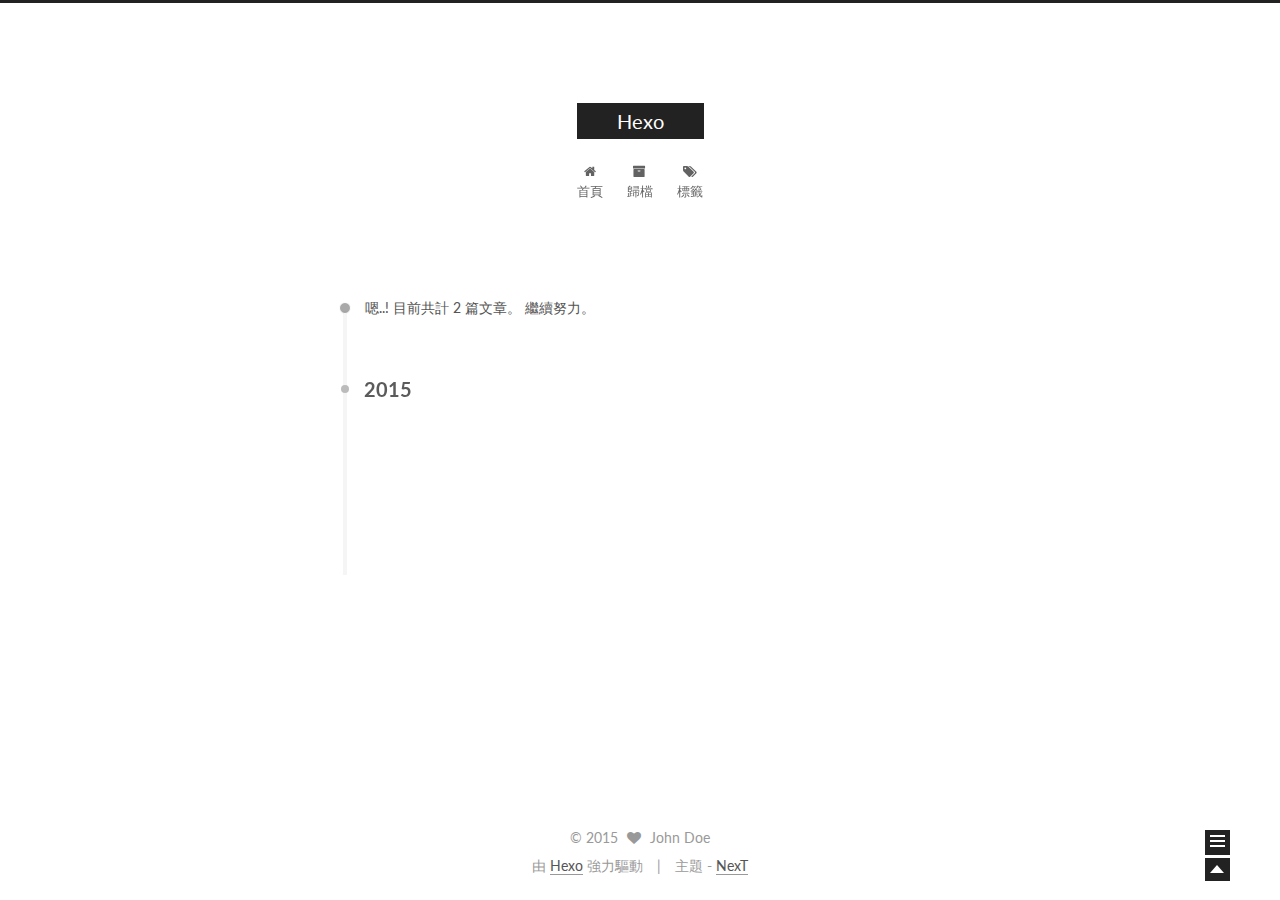
==== archives/index.html @ 8e76a8f8 "Site updated: 2015-12-22 21:42:09" ====
<!doctype html>
<html class="theme-next   use-motion ">
<head>
  <meta charset="UTF-8"/>
<meta http-equiv="X-UA-Compatible" content="IE=edge,chrome=1" />
<meta name="viewport" content="width=device-width, initial-scale=1, maximum-scale=1"/>



<meta http-equiv="Cache-Control" content="no-transform" />
<meta http-equiv="Cache-Control" content="no-siteapp" />












  <link href="/vendors/fancybox/source/jquery.fancybox.css?v=2.1.5" rel="stylesheet" type="text/css"/>




  <link href="//fonts.googleapis.com/css?family=Lato:300,400,700,400italic&subset=latin,latin-ext" rel="stylesheet" type="text/css">



<link href="/vendors/font-awesome/css/font-awesome.min.css?v=4.4.0" rel="stylesheet" type="text/css" />

<link href="/css/main.css?v=0.4.5.2" rel="stylesheet" type="text/css" />


  <meta name="keywords" content="Hexo, NexT" />








  <link rel="shortcut icon" type="image/x-icon" href="/favicon.ico?v=0.4.5.2" />






<meta name="description">
<meta property="og:type" content="website">
<meta property="og:title" content="Hexo">
<meta property="og:url" content="http://yoursite.com/archives/index.html">
<meta property="og:site_name" content="Hexo">
<meta property="og:description">
<meta name="twitter:card" content="summary">
<meta name="twitter:title" content="Hexo">
<meta name="twitter:description">



<script type="text/javascript" id="hexo.configuration">
  var CONFIG = {
    scheme: '',
    sidebar: 'post',
    motion: true
  };
</script>

  <title> 歸檔 | Hexo </title>
</head>

<body itemscope itemtype="http://schema.org/WebPage" lang="">

  <!--[if lte IE 8]>
  <div style=' clear: both; height: 59px; padding:0 0 0 15px; position: relative;margin:0 auto;'>
    <a href="http://windows.microsoft.com/en-US/internet-explorer/products/ie/home?ocid=ie6_countdown_bannercode">
      <img src="http://7u2nvr.com1.z0.glb.clouddn.com/picouterie.jpg" border="0" height="42" width="820"
           alt="You are using an outdated browser. For a faster, safer browsing experience, upgrade for free today or use other browser ,like chrome firefox safari."
           style='margin-left:auto;margin-right:auto;display: block;'/>
    </a>
  </div>
<![endif]-->
  






  <div class="container one-column  page-archive ">
    <div class="headband"></div>

    <header id="header" class="header" itemscope itemtype="http://schema.org/WPHeader">
      <div class="header-inner"><div class="site-meta ">
  

  <div class="custom-logo-site-title">
    <a href="/"  class="brand" rel="start">
      <span class="logo-line-before"><i></i></span>
      <span class="site-title">Hexo</span>
      <span class="logo-line-after"><i></i></span>
    </a>
  </div>
  <p class="site-subtitle"></p>
</div>

<div class="site-nav-toggle">
  <button>
    <span class="btn-bar"></span>
    <span class="btn-bar"></span>
    <span class="btn-bar"></span>
  </button>
</div>

<nav class="site-nav">
  

  
    <ul id="menu" class="menu ">
      
        
        <li class="menu-item menu-item-home">
          <a href="/" rel="section">
            
              <i class="menu-item-icon fa fa-home fa-fw"></i> <br />
            
            首頁
          </a>
        </li>
      
        
        <li class="menu-item menu-item-archives">
          <a href="/archives" rel="section">
            
              <i class="menu-item-icon fa fa-archive fa-fw"></i> <br />
            
            歸檔
          </a>
        </li>
      
        
        <li class="menu-item menu-item-tags">
          <a href="/tags" rel="section">
            
              <i class="menu-item-icon fa fa-tags fa-fw"></i> <br />
            
            標籤
          </a>
        </li>
      

      
      
    </ul>
  

  
</nav>

 </div>
    </header>

    <main id="main" class="main">
      <div class="main-inner">
        <div id="content" class="content">
          

  <section id="posts" class="posts-collapse">
    <span class="archive-move-on"></span>

    <span class="archive-page-counter">
      
      
      
        
      
      嗯..! 目前共計 2 篇文章。 繼續努力。
    </span>

    

      
      
      

      
        
        <div class="collection-title">
          <h2 class="archive-year motion-element" id="archive-year-2015">2015</h2>
        </div>
      
      

      

  <article class="post post-type-normal" itemscope itemtype="http://schema.org/Article">
    <header class="post-header">

      <h1 class="post-title">
        
            <a class="post-title-link" href="/2015/12/21/my-first-page/" itemprop="url">
              
                <span itemprop="name">my first page</span>
              
            </a>
        
      </h1>

      <div class="post-meta">
        <time class="post-time" itemprop="dateCreated"
              datetime="2015-12-21T21:44:32+08:00"
              content="2015-12-21" >
          12-21
        </time>
      </div>

    </header>
  </article>



    

      
      
      

      
      

      

  <article class="post post-type-normal" itemscope itemtype="http://schema.org/Article">
    <header class="post-header">

      <h1 class="post-title">
        
            <a class="post-title-link" href="/2015/12/20/hello-world/" itemprop="url">
              
                <span itemprop="name">Hello World</span>
              
            </a>
        
      </h1>

      <div class="post-meta">
        <time class="post-time" itemprop="dateCreated"
              datetime="2015-12-20T21:08:17+08:00"
              content="2015-12-20" >
          12-20
        </time>
      </div>

    </header>
  </article>



    

  </section>

  



        </div>

        


        

      </div>

      
        
  
  <div class="sidebar-toggle">
    <div class="sidebar-toggle-line-wrap">
      <span class="sidebar-toggle-line sidebar-toggle-line-first"></span>
      <span class="sidebar-toggle-line sidebar-toggle-line-middle"></span>
      <span class="sidebar-toggle-line sidebar-toggle-line-last"></span>
    </div>
  </div>

  <aside id="sidebar" class="sidebar">
    <div class="sidebar-inner">

      

      

      <section class="site-overview sidebar-panel  sidebar-panel-active ">
        <div class="site-author motion-element" itemprop="author" itemscope itemtype="http://schema.org/Person">
          <img class="site-author-image" src="/images/default_avatar.jpg" alt="John Doe" itemprop="image"/>
          <p class="site-author-name" itemprop="name">John Doe</p>
        </div>
        <p class="site-description motion-element" itemprop="description"></p>
        <nav class="site-state motion-element">
          <div class="site-state-item site-state-posts">
            <a href="/archives">
              <span class="site-state-item-count">2</span>
              <span class="site-state-item-name">文章</span>
            </a>
          </div>

          <div class="site-state-item site-state-categories">
            
              <span class="site-state-item-count">0</span>
              <span class="site-state-item-name">分類</span>
              
          </div>

          <div class="site-state-item site-state-tags">
            <a href="/tags">
              <span class="site-state-item-count">0</span>
              <span class="site-state-item-name">標籤</span>
              </a>
          </div>

        </nav>

        

        <div class="links-of-author motion-element">
          
        </div>

        
        

        <div class="links-of-author motion-element">
          
        </div>

      </section>

      

    </div>
  </aside>


      
    </main>

    <footer id="footer" class="footer">
      <div class="footer-inner">
        <div class="copyright" >
  
  &copy; 
  <span itemprop="copyrightYear">2015</span>
  <span class="with-love">
    <i class="icon-next-heart fa fa-heart"></i>
  </span>
  <span class="author" itemprop="copyrightHolder">John Doe</span>
</div>

<div class="powered-by">
  由 <a class="theme-link" href="http://hexo.io">Hexo</a> 強力驅動
</div>

<div class="theme-info">
  主題 -
  <a class="theme-link" href="https://github.com/iissnan/hexo-theme-next">
    NexT
  </a>
</div>



      </div>
    </footer>

    <div class="back-to-top"></div>
  </div>

  <script type="text/javascript" src="/vendors/jquery/index.js?v=2.1.3"></script>

  
  
  
    <script type="text/javascript">
      postMotionOptions = {stagger: 100, drag: true};
    </script>
  


  
    
    

  


  

  
  <script type="text/javascript" src="/vendors/fancybox/source/jquery.fancybox.pack.js"></script>
  <script type="text/javascript" src="/js/fancy-box.js?v=0.4.5.2"></script>


  <script type="text/javascript" src="/js/helpers.js?v=0.4.5.2"></script>
  <script type="text/javascript" src="/vendors/velocity/velocity.min.js"></script>
<script type="text/javascript" src="/vendors/velocity/velocity.ui.min.js"></script>

<script type="text/javascript" src="/js/motion.js?v=0.4.5.2" id="motion.global"></script>


  <script type="text/javascript" src="/vendors/fastclick/lib/fastclick.min.js?v=1.0.6"></script>
  <script type="text/javascript" src="/vendors/jquery_lazyload/jquery.lazyload.js?v=1.9.7"></script>

  
  
    <script type="text/javascript" id="motion.page.archive">
      $('.archive-year').velocity('transition.slideLeftIn');
    </script>
  


  <script type="text/javascript" src="/js/bootstrap.js"></script>

  
  

  
  

</body>
</html>
---- css/main.css ----
/* normalize.css v3.0.2 | MIT License | git.io/normalize */
html {
  font-family: sans-serif; /* 1 */
  -ms-text-size-adjust: 100%; /* 2 */
  -webkit-text-size-adjust: 100%; /* 2 */
}
body {
  margin: 0;
}
article,
aside,
details,
figcaption,
figure,
footer,
header,
hgroup,
main,
menu,
nav,
section,
summary {
  display: block;
}
audio,
canvas,
progress,
video {
  display: inline-block; /* 1 */
  vertical-align: baseline; /* 2 */
}
audio:not([controls]) {
  display: none;
  height: 0;
}
[hidden],
template {
  display: none;
}
a {
  background-color: transparent;
}
a:active,
a:hover {
  outline: 0;
}
abbr[title] {
  border-bottom: 1px dotted;
}
b,
strong {
  font-weight: bold;
}
dfn {
  font-style: italic;
}
h1 {
  font-size: 2em;
  margin: 0.67em 0;
}
mark {
  background: #ff0;
  color: #000;
}
small {
  font-size: 80%;
}
sub,
sup {
  font-size: 75%;
  line-height: 0;
  position: relative;
  vertical-align: baseline;
}
sup {
  top: -0.5em;
}
sub {
  bottom: -0.25em;
}
img {
  border: 0;
}
svg:not(:root) {
  overflow: hidden;
}
figure {
  margin: 1em 40px;
}
hr {
  -moz-box-sizing: content-box;
  box-sizing: content-box;
  height: 0;
}
pre {
  overflow: auto;
}
code,
kbd,
pre,
samp {
  font-family: monospace, monospace;
  font-size: 1em;
}
button,
input,
optgroup,
select,
textarea {
  color: inherit; /* 1 */
  font: inherit; /* 2 */
  margin: 0; /* 3 */
}
button {
  overflow: visible;
}
button,
select {
  text-transform: none;
}
button,
html input[type="button"],
input[type="reset"],
input[type="submit"] {
  -webkit-appearance: button; /* 2 */
  cursor: pointer; /* 3 */
}
button[disabled],
html input[disabled] {
  cursor: default;
}
button::-moz-focus-inner,
input::-moz-focus-inner {
  border: 0;
  padding: 0;
}
input {
  line-height: normal;
}
input[type="checkbox"],
input[type="radio"] {
  box-sizing: border-box; /* 1 */
  padding: 0; /* 2 */
}
input[type="number"]::-webkit-inner-spin-button,
input[type="number"]::-webkit-outer-spin-button {
  height: auto;
}
input[type="search"] {
  -webkit-appearance: textfield; /* 1 */
  -moz-box-sizing: content-box;
  -webkit-box-sizing: content-box; /* 2 */
  box-sizing: content-box;
}
input[type="search"]::-webkit-search-cancel-button,
input[type="search"]::-webkit-search-decoration {
  -webkit-appearance: none;
}
fieldset {
  border: 1px solid #c0c0c0;
  margin: 0 2px;
  padding: 0.35em 0.625em 0.75em;
}
legend {
  border: 0; /* 1 */
  padding: 0; /* 2 */
}
textarea {
  overflow: auto;
}
optgroup {
  font-weight: bold;
}
table {
  border-collapse: collapse;
  border-spacing: 0;
}
td,
th {
  padding: 0;
}
::selection {
  background: #262a30;
  color: #fff;
}
body {
  position: relative;
  font-family: Lato, "PingFang SC", "Microsoft YaHei", sans-serif;
  font-size: 14px;
  line-height: 2;
  color: #555;
  background: #fff;
}
@media (max-width: 767px) {
  body {
    padding-right: 0 !important;
  }
}
@media (min-width: 768px) and (max-width: 991px) {
  body {
    padding-right: 0 !important;
  }
}
@media (min-width: 1600px) {
  body {
    font-size: 16px;
  }
}
h1,
h2,
h3,
h4,
h5,
h6 {
  margin: 0;
  padding: 0;
  font-weight: bold;
  line-height: 1;
  font-family: Lato, "PingFang SC", "Microsoft YaHei", sans-serif;
}
h1 {
  font-size: 22px;
}
@media (max-width: 767px) {
  h1 {
    font-size: 18px;
  }
}
h2 {
  font-size: 20px;
}
@media (max-width: 767px) {
  h2 {
    font-size: 16px;
  }
}
h3 {
  font-size: 18px;
}
@media (max-width: 767px) {
  h3 {
    font-size: 14px;
  }
}
h4 {
  font-size: 16px;
}
@media (max-width: 767px) {
  h4 {
    font-size: 12px;
  }
}
h5 {
  font-size: 14px;
}
@media (max-width: 767px) {
  h5 {
    font-size: 10px;
  }
}
h6 {
  font-size: 12px;
}
@media (max-width: 767px) {
  h6 {
    font-size: 8px;
  }
}
p {
  margin: 0 0 25px 0;
}
a {
  color: #555;
  text-decoration: none;
  border-bottom: 1px solid #999;
}
a:hover {
  color: #222;
  border-bottom-color: #222;
}
ul {
  list-style: none;
}
blockquote {
  margin: 0;
  padding: 0;
}
img {
  display: block;
  margin: auto 0;
  max-width: 100%;
  height: auto;
}
h2,
h3,
h4,
h5,
h6 {
  margin: 20px 0 15px;
}
ul {
  list-style: square;
}
a {
  word-wrap: break-word;
}
hr {
  margin: 40px 0;
  height: 3px;
  border: none;
  background-color: #ddd;
  background-image: repeating-linear-gradient(-45deg, #fff, #fff 4px, transparent 4px, transparent 8px);
}
blockquote {
  padding: 0 15px;
  color: #666;
  border-left: 4px solid #ddd;
}
blockquote cite::before {
  content: "-";
  padding: 0 5px;
}
dt {
  font-weight: 700;
}
dd {
  margin: 0;
  padding: 0;
}
.pullquote {
  width: 45%;
}
.pullquote.left {
  float: left;
  margin-left: 5px;
  margin-right: 10px;
}
.pullquote.right {
  float: right;
  margin-left: 10px;
  margin-right: 5px;
}
.highlight table,
.gist table {
  width: auto;
}
.highlight table td,
.gist table td {
  border: none;
}
.highlight a,
.gist a {
  color: #222 !important;
  text-decoration: none !important;
}
.video-container {
  position: relative;
  padding-top: 60%;
  height: 0;
  overflow: hidden;
}
.video-container iframe,
.video-container object,
.video-container embed {
  position: absolute;
  top: 0;
  left: 0;
  width: 100%;
  height: 100%;
}
table {
  margin: 20px 0;
  width: 100%;
  border-collapse: collapse;
  border-spacing: 0;
  border: 1px solid #ddd;
  font-size: 14px;
}
table>tbody>tr:nth-of-type(odd) {
  background-color: #f9f9f9;
}
table>tbody>tr:hover {
  background-color: #f5f5f5;
}
caption,
th,
td {
  padding: 8px;
  text-align: left;
  vertical-align: middle;
  font-weight: normal;
}
th,
td {
  border-bottom: 3px solid #ddd;
  border-right: 1px solid #eee;
}
th {
  padding-bottom: 10px;
  font-weight: 700;
}
td {
  border-bottom-width: 1px;
}
.text-left {
  text-align: left;
}
.text-center {
  text-align: center;
}
.text-right {
  text-align: right;
}
.text-justify {
  text-align: justify;
}
.text-nowrap {
  white-space: nowrap;
}
.text-lowercase {
  text-transform: lowercase;
}
.text-uppercase {
  text-transform: uppercase;
}
.text-capitalize {
  text-transform: capitalize;
}
.center-block {
  display: block;
  margin-left: auto;
  margin-right: auto;
}
.clearfix:before,
.clearfix:after {
  content: " ";
  display: table;
}
.clearfix:after {
  clear: both;
}
.full-image.full-image.full-image {
  border: none;
  max-width: 100%;
  width: auto;
  margin: 0;
}
@media (min-width: 992px) {
  .full-image.full-image.full-image {
    max-width: none;
    width: 126%;
    margin: 0 -13%;
  }
}
.use-motion .motion-element {
  opacity: 0;
}
pre,
.highlight {
  background: #f7f7f7;
  margin: 20px 0;
  padding: 15px;
  overflow: auto;
  font-size: 13px;
  color: #4d4d4c;
  line-height: 1.6;
}
.highlight .gutter pre,
.gist .gist-file .gist-data .line-numbers {
  color: #666;
}
pre,
code {
  font-family: "Input Mono", "PT Mono", Consolas, Monaco, Menlo, monospace;
}
code {
  word-break: break-all;
  background: #eee;
  text-shadow: 0 1px #fff;
  padding: 0 0.3em;
}
pre code {
  background: none;
  text-shadow: none;
  padding: 0;
}
.highlight pre {
  border: none;
  margin: 0;
  padding: 1px;
}
.highlight table {
  margin: 0;
  width: auto;
  border: none;
}
.highlight td {
  border: none;
  padding: 0;
}
.highlight figcaption {
  font-size: 0.85em;
  color: #8e908c;
  line-height: 1em;
  margin-bottom: 1em;
}
.highlight figcaption:before,
.highlight figcaption:after {
  content: " ";
  display: table;
}
.highlight figcaption:after {
  clear: both;
}
.highlight figcaption a {
  float: right;
}
.highlight .gutter pre {
  text-align: right;
  padding-right: 20px;
}
.highlight .line {
  height: 20px;
}
.gist {
  margin: 20px 0;
  border-style: solid;
  border-color: #ccc;
  border-width: 1px 0;
  background: #f7f7f7;
  padding: 15px 40px 15px 15px;
}
.gist .gist-file {
  border: none;
  font-family: "Input Mono", "PT Mono", Consolas, Monaco, Menlo, monospace;
  margin: 0;
}
.gist .gist-file .gist-data {
  background: none;
  border: none;
}
.gist .gist-file .gist-data .line-numbers {
  background: none;
  border: none;
  padding: 0 20px 0 0;
}
.gist .gist-file .gist-data .line-data {
  padding: 0 !important;
}
.gist .gist-file .highlight {
  margin: 0;
  padding: 0;
  border: none;
}
.gist .gist-file .gist-meta {
  background: #f7f7f7;
  color: #8e908c;
  font: 13px Lato, "PingFang SC", "Microsoft YaHei", sans-serif;
  text-shadow: 0 0;
  padding: 0;
  margin-top: 1em;
  margin-left: 40px;
}
.gist .gist-file .gist-meta a {
  color: color-link;
  font-weight: normal;
}
.gist .gist-file .gist-meta a:hover {
  text-decoration: underline;
}
pre .comment {
  color: #8e908c;
}
pre .variable,
pre .attribute,
pre .tag,
pre .regexp,
pre .ruby .constant,
pre .xml .tag .title,
pre .xml .pi,
pre .xml .doctype,
pre .html .doctype,
pre .css .id,
pre .css .class,
pre .css .pseudo {
  color: #c82829;
}
pre .number,
pre .preprocessor,
pre .built_in,
pre .literal,
pre .params,
pre .constant {
  color: #f5871f;
}
pre .ruby .class .title,
pre .css .rules .attribute {
  color: #718c00;
}
pre .string,
pre .value,
pre .inheritance,
pre .header,
pre .ruby .symbol,
pre .xml .cdata {
  color: #718c00;
}
pre .title,
pre .css .hexcolor {
  color: #3e999f;
}
pre .function,
pre .python .decorator,
pre .python .title,
pre .ruby .function .title,
pre .ruby .title .keyword,
pre .perl .sub,
pre .javascript .title,
pre .coffeescript .title {
  color: #4271ae;
}
pre .keyword,
pre .javascript .function {
  color: #8959a8;
}
html,
body {
  height: 100%;
}
.container {
  position: relative;
  min-height: 100%;
}
.header-inner {
  margin: 0 auto;
  padding: 100px 0 70px;
  width: 1200px;
}
.one-column .header-inner {
  width: 700px;
}
@media (min-width: 1600px) {
  .one-column .header-inner {
    width: 900px;
  }
}
.main {
  padding-bottom: 150px;
}
.main-inner {
  margin: 0 auto;
  width: 1200px;
}
.one-column .main-inner {
  width: 700px;
}
@media (min-width: 1600px) {
  .one-column .main-inner {
    width: 900px;
  }
}
.footer {
  position: absolute;
  left: 0;
  bottom: 0;
  width: 100%;
  min-height: 50px;
}
.footer-inner {
  margin: 20px auto;
  width: 1200px;
}
.one-column .footer-inner {
  width: 700px;
}
@media (min-width: 1600px) {
  .one-column .footer-inner {
    width: 900px;
  }
}
.headband {
  height: 3px;
  background: #222;
}
.header {
  background: #fff;
}
.header-inner {
  position: relative;
}
.site-meta {
  margin: 0;
  text-align: center;
}
@media (max-width: 767px) {
  .site-meta {
    text-align: center;
  }
}
.brand {
  position: relative;
  display: inline-block;
  padding: 0 40px;
  color: #fff;
  background: #222;
  border-bottom: none;
  font-family: Lato, "PingFang SC", "Microsoft YaHei", sans-serif;
}
.brand:hover {
  color: #fff;
}
.logo {
  display: inline-block;
  margin-right: 5px;
  line-height: 36px;
  vertical-align: top;
}
.site-title {
  display: inline-block;
  vertical-align: top;
  line-height: 36px;
  font-size: 20px;
  font-weight: normal;
}
.site-subtitle {
  margin-top: 10px;
  font-size: 13px;
  color: #999;
}
.use-motion .brand {
  opacity: 0;
}
.use-motion .logo,
.use-motion .site-title,
.use-motion .site-subtitle {
  opacity: 0;
  position: relative;
  top: -10px;
}
.site-nav-toggle {
  display: none;
  position: absolute;
  top: 10px;
  left: 10px;
}
@media (max-width: 767px) {
  .site-nav-toggle {
    display: block;
  }
}
.site-nav-toggle button {
  margin-top: 2px;
  padding: 9px 10px;
  background: transparent;
  border: none;
}
@media (max-width: 767px) {
  .site-nav {
    display: none;
    margin: 0 -10px;
    clear: both;
    border-top: 1px solid #ddd;
  }
}
@media (min-width: 768px) and (max-width: 991px) {
  .site-nav {
    display: block !important;
  }
}
@media (min-width: 992px) {
  .site-nav {
    display: block !important;
  }
}
.menu {
  margin-top: 20px;
  padding-left: 0;
  text-align: center;
}
@media (max-width: 767px) {
  .menu {
    padding-left: 10px;
  }
}
.menu .menu-item {
  display: inline-block;
  margin: 0 10px;
}
@media screen and (max-width: 767px) {
  .menu .menu-item {
    margin-top: 10px;
  }
}
.menu .menu-item a {
  display: block;
  font-size: 13px;
  text-transform: capitalize;
  line-height: 1.5;
  border-bottom: 1px solid transparent;
  transition-property: border-color;
  transition-duration: 0.2s;
  transition-timing-function: ease-in-out;
  transition-delay: 0s;
}
.menu .menu-item a:hover {
  border-bottom-color: #222;
}
.use-motion .menu-item {
  opacity: 0;
}
.translation {
  margin-top: -20px;
  font-size: 14px;
  color: #999;
}
.post:last-child .post-eof.post-eof.post-eof {
  display: none;
}
.sidebar-toggle {
  position: fixed;
  right: 50px;
  bottom: 45px;
  width: 15px;
  height: 15px;
  padding: 5px;
  background: #222;
  line-height: 0;
  z-index: 1050;
  cursor: pointer;
  -webkit-transform: translateZ(0);
}
@media (min-width: 768px) and (max-width: 991px) {
  .sidebar-toggle {
    display: none;
  }
}
@media (max-width: 767px) {
  .sidebar-toggle {
    display: none;
  }
}
.sidebar-toggle-line {
  position: relative;
  display: inline-block;
  vertical-align: top;
  height: 2px;
  width: 100%;
  background: #fff;
  margin-top: 3px;
}
.sidebar-toggle-line:first-child {
  margin-top: 0;
}
.sidebar {
  width: 0;
  position: fixed;
  right: 0;
  top: 0;
  bottom: 0;
  z-index: 1040;
  box-shadow: inset 0 2px 6px #000;
  background: #222;
  -webkit-transform: translateZ(0);
}
.sidebar a {
  color: #999;
  border-bottom-color: #555;
}
.sidebar a:hover {
  color: #eee;
}
@media (min-width: 768px) and (max-width: 991px) {
  .sidebar {
    display: none !important;
  }
}
@media (max-width: 767px) {
  .sidebar {
    display: none !important;
  }
}
.sidebar-inner {
  position: relative;
  padding: 20px 10px;
  color: #999;
  text-align: center;
}
.site-author-image {
  display: block;
  margin: 0 auto;
  max-width: 96px;
  height: auto;
  border: 2px solid #333;
  padding: 2px;
}
.site-author-name {
  margin: 5px 0 0;
  color: #f5f5f5;
}
.site-description {
  margin-top: 5px;
  font-size: 14px;
  color: #555;
}
.site-state {
  overflow: hidden;
  line-height: 1.4;
}
.site-state-item {
  display: inline-block;
  padding: 0 15px;
  border-left: 1px solid #333;
}
.site-state-item:first-child {
  border-left: none;
}
.site-state-item a {
  border-bottom: none;
}
.site-state-item-count {
  display: block;
  text-align: center;
  font-size: 18px;
}
.site-state-item-name {
  font-size: 13px;
}
.feed-link {
  margin-top: 20px;
}
.feed-link a {
  display: inline-block;
  padding: 0 15px;
  color: #fc6423;
  border: 1px solid #fc6423;
  border-radius: 4px;
}
.feed-link a i {
  color: #fc6423;
  font-size: 14px;
}
.feed-link a:hover {
  color: #fff;
  background: #fc6423;
}
.feed-link a:hover i {
  color: #fff;
}
.links-of-author {
  margin-top: 20px;
}
.links-of-author a {
  display: inline-block;
  vertical-align: middle;
  margin-right: 10px;
  margin-bottom: 10px;
  border-bottom-color: #555;
  font-size: 13px;
}
.links-of-author a:before {
  display: inline-block;
  vertical-align: middle;
  margin-right: 3px;
  content: " ";
  width: 4px;
  height: 4px;
  border-radius: 50%;
  background: #d4d54e;
}
.sidebar-nav {
  margin: 0 0 20px;
  padding-left: 0;
}
.sidebar-nav li {
  display: inline-block;
  cursor: pointer;
  border-bottom: 1px solid transparent;
  font-size: 15px;
}
.sidebar-nav li:hover {
  color: #f5f5f5;
}
.page-post-detail .sidebar-nav-toc {
  padding: 0 5px;
}
.page-post-detail .sidebar-nav-overview {
  margin-left: 10px;
}
.sidebar-nav .sidebar-nav-active {
  color: #87daff;
  border-bottom-color: #87daff;
}
.sidebar-nav .sidebar-nav-active:hover {
  color: #87daff;
}
.sidebar-panel {
  display: none;
}
.sidebar-panel-active {
  display: block;
}
.post-toc {
  overflow: hidden;
  position: relative;
}
.post-toc-empty {
  font-size: 14px;
  color: #666;
}
.post-toc ol {
  overflow: auto;
  margin: 0;
  padding: 0 10px 10px;
  text-align: left;
  list-style: none;
  font-size: 14px;
}
.post-toc ol a {
  color: #999;
}
.post-toc ol a:hover {
  color: #ccc;
}
.post-toc .nav .nav-child {
  display: none;
}
.post-toc .nav .active > .nav-child {
  display: block;
}
.post-toc .nav .active-current > .nav-child {
  display: block;
}
.post-toc .nav .active-current > .nav-child > .nav-item {
  display: block;
}
.post-toc .nav .active > a {
  color: #ccc;
}
.post-toc .nav .active-current > a {
  color: #87daff;
}
.post-toc .nav .active-current > a:hover {
  color: #87daff;
}
.post-toc-indicator {
  height: 20px;
  text-align: center;
  color: #fff;
  font-size: 14px;
}
.post-toc-indicator-top {
  opacity: 0;
  margin-top: 10px;
}
.post-toc-indicator-bottom {
  position: absolute;
  width: 100%;
}
.footer {
  font-size: 14px;
  color: #999;
}
.footer img {
  border: none;
}
.footer-inner {
  text-align: center;
}
.with-love {
  display: inline-block;
  margin: 0 5px;
}
.powered-by,
.theme-info {
  display: inline-block;
}
.powered-by {
  margin-right: 10px;
}
.powered-by::after {
  content: "|";
  padding-left: 10px;
}
.cc-license {
  margin-top: 10px;
  text-align: center;
}
.cc-license .cc-opacity {
  opacity: 0.7;
  border-bottom: none;
}
.cc-license .cc-opacity:hover {
  opacity: 0.9;
}
.cc-license img {
  display: inline-block;
}
@media (max-width: 767px) {
  body {
    font-size: 14px;
  }
  .header-inner,
  .one-column .header-inner,
  .main-inner,
  .one-column .main-inner,
  .main-inner .content,
  .footer-inner,
  .one-column .footer-inner {
    width: auto;
  }
  .main-inner {
    margin: 20px auto 0;
  }
  .footer-inner {
    padding: 0 10px;
  }
}
.blockquote-center,
.page-home .post-type-quote blockquote,
.page-post-detail .post-type-quote blockquote {
  position: relative;
  margin: 40px 0;
  padding: 0;
  border-left: none;
  text-align: center;
}
.blockquote-center::before,
.page-home .post-type-quote blockquote::before,
.page-post-detail .post-type-quote blockquote::before,
.blockquote-center::after,
.page-home .post-type-quote blockquote::after,
.page-post-detail .post-type-quote blockquote::after {
  position: absolute;
  content: ' ';
  display: block;
  width: 100%;
  height: 24px;
  opacity: 0.2;
  background-repeat: no-repeat;
  background-position: 0 -6px;
  background-size: 22px 22px;
}
.blockquote-center::before,
.page-home .post-type-quote blockquote::before,
.page-post-detail .post-type-quote blockquote::before {
  top: -20px;
  background-image: url("../images/quote-l.svg");
  border-top: 1px solid #ccc;
}
.blockquote-center::after,
.page-home .post-type-quote blockquote::after,
.page-post-detail .post-type-quote blockquote::after {
  bottom: -20px;
  background-image: url("../images/quote-r.svg");
  border-bottom: 1px solid #ccc;
  background-position: 100% 8px;
}
.blockquote-center p,
.page-home .post-type-quote blockquote p,
.page-post-detail .post-type-quote blockquote p,
.blockquote-center div,
.page-home .post-type-quote blockquote div,
.page-post-detail .post-type-quote blockquote div {
  text-align: center;
}
.btn {
  display: inline-block;
  padding: 0 20px;
  font-size: 15px;
  color: #fff;
  background: #222;
  border: 2px solid #222;
  text-decoration: none;
  transition-property: background-color;
  transition-duration: 0.2s;
  transition-timing-function: ease-in-out;
  transition-delay: 0s;
}
.btn:hover {
  border-color: #222;
  color: #222;
  background: #fff;
}
.btn-bar {
  display: block;
  width: 22px;
  height: 2px;
  background: #555;
  border-radius: 1px;
}
.btn-bar+.btn-bar {
  margin-top: 4px;
}
.post-body .fancybox img {
  display: block !important;
  margin: 0 auto;
  cursor: pointer;
  cursor: zoom-out;
  cursor: -webkit-zoom-in;
}
.post-body .image-caption,
.post-body .figure .caption {
  margin: 10px auto 15px;
  text-align: center;
  font-size: 14px;
  color: #999;
  font-weight: bold;
  line-height: 1;
}
.post-sticky-flag {
  display: inline-block;
  font-size: 16px;
  -ms-transform: rotate(30deg);
  transform: rotate(30deg);
}
.posts-expand {
  padding-top: 40px;
}
@media (max-width: 767px) {
  .posts-expand {
    margin: 0 20px;
  }
  .post-body pre,
  .post-body .highlight {
    margin: 0 -20px;
    padding: 10px 20px;
  }
  .post-body pre .gutter pre,
  .post-body .highlight .gutter pre {
    padding-right: 10px;
  }
}
.posts-expand .post-title {
  font-size: 26px;
  text-align: center;
  word-break: break-word;
}
@media (max-width: 767px) {
  .posts-expand .post-title {
    font-size: 22px;
  }
}
.posts-expand .post-title-link {
  display: inline-block;
  position: relative;
  color: #555;
  border-bottom: none;
  line-height: 1.2;
  vertical-align: top;
}
.posts-expand .post-title-link::before {
  content: "";
  position: absolute;
  width: 100%;
  height: 2px;
  bottom: 0;
  left: 0;
  background-color: #000;
  visibility: hidden;
  transform: scaleX(0);
  transition-duration: 0.2s;
  transition-timing-function: ease-in-out;
  transition-delay: 0s;
}
.posts-expand .post-title-link:hover::before {
  visibility: visible;
  transform: scaleX(1);
}
.posts-expand .post-title-link .fa {
  font-size: 16px;
}
.posts-expand .post-meta {
  margin: 3px 0 60px 0;
  color: #999;
  font-size: 12px;
  text-align: center;
}
.posts-expand .post-meta .post-category-list {
  display: inline-block;
  margin: 0;
  padding: 3px;
}
.posts-expand .post-meta .post-category-list-link {
  color: #999;
}
@media (max-width: 767px) {
  .posts-expand .post-comments-count {
    display: none;
  }
}
@media (min-width: 992px) {
  .posts-expand .post-body {
    text-align: justify;
  }
}
.posts-expand .post-body h2,
.posts-expand .post-body h3,
.posts-expand .post-body h4,
.posts-expand .post-body h5,
.posts-expand .post-body h6 {
  padding-top: 10px;
}
.posts-expand .post-body img {
  box-sizing: border-box;
  margin: auto;
  padding: 3px;
  border: 1px solid #ddd;
}
.posts-expand .post-tags {
  margin-top: 40px;
  text-align: center;
}
.posts-expand .post-tags a {
  display: inline-block;
  margin-right: 10px;
  font-size: 13px;
}
.post-nav {
  overflow: hidden;
  margin-top: 60px;
  padding: 10px;
  white-space: nowrap;
  border-top: 1px solid #eee;
}
.post-nav-item {
  display: inline-block;
  width: 50%;
  white-space: normal;
}
.post-nav-item a {
  position: relative;
  display: inline-block;
  line-height: 25px;
  font-size: 14px;
  color: #555;
  border-bottom: none;
}
.post-nav-item a:hover {
  color: #222;
  border-bottom: none;
}
.post-nav-item a:active {
  top: 2px;
}
.post-nav-item a i {
  font-size: 12px;
}
.post-nav-prev {
  text-align: right;
}
.posts-expand .post-eof {
  display: block;
  margin: 80px auto 60px;
  width: 8%;
  height: 1px;
  background: #ccc;
  text-align: center;
}
.post-more-link {
  margin-top: 50px;
}
.posts-expand .post-body .fancybox img {
  margin: 0 auto;
}
@media (max-width: 767px) {
  .posts-collapse {
    margin: 0 20px;
  }
  .posts-collapse .post-title,
  .posts-collapse .post-meta {
    display: block;
    width: auto;
    text-align: left;
  }
}
.posts-collapse {
  margin-left: 55px;
}
@media (max-width: 767px) {
  .posts-collapse {
    margin: 0 20px;
  }
}
.posts-collapse .collection-title {
  position: relative;
  margin: 60px 0;
}
.posts-collapse .collection-title h2 {
  margin-left: 20px;
}
.posts-collapse .collection-title small {
  color: #bbb;
}
.posts-collapse .collection-title::before {
  content: " ";
  position: absolute;
  left: 0;
  top: 50%;
  margin-left: -4px;
  margin-top: -4px;
  width: 8px;
  height: 8px;
  background: #bbb;
  border-radius: 50%;
}
.posts-collapse .post {
  margin: 30px 0;
}
.posts-collapse .post-header {
  position: relative;
  transition-duration: 0.2s;
  transition-timing-function: ease-in-out;
  transition-delay: 0s;
  transition-property: border;
  border-bottom: 1px dashed #ccc;
}
.posts-collapse .post-header::before {
  content: " ";
  position: absolute;
  left: 0;
  top: 12px;
  width: 6px;
  height: 6px;
  margin-left: -4px;
  background: #bbb;
  border-radius: 50%;
  border: 1px solid #fff;
  transition-duration: 0.2s;
  transition-timing-function: ease-in-out;
  transition-delay: 0s;
  transition-property: background;
}
.posts-collapse .post-header:hover {
  border-bottom-color: #666;
}
.posts-collapse .post-header:hover::before {
  background: #222;
}
.posts-collapse .post-meta {
  position: absolute;
  font-size: 12px;
  left: 20px;
  top: 5px;
}
.posts-collapse .post-comments-count {
  display: none;
}
.posts-collapse .post-title {
  margin-left: 60px;
  font-size: 16px;
  font-weight: normal;
  font-family: Lato, "PingFang SC", "Microsoft YaHei", sans-serif;
  line-height: inherit;
}
.posts-collapse .post-title::after {
  margin-left: 3px;
  opacity: 0.6;
}
.posts-collapse .post-title a {
  color: #666;
  border-bottom: none;
}
.page-home .post-type-quote .post-header,
.page-post-detail .post-type-quote .post-header,
.page-home .post-type-quote .post-tags,
.page-post-detail .post-type-quote .post-tags {
  display: none;
}
.pagination {
  margin: 120px 0 40px;
  text-align: center;
  border-top: 1px solid #eee;
}
.page-number-basic,
.pagination .prev,
.pagination .next,
.pagination .page-number,
.pagination .space {
  display: inline-block;
  position: relative;
  top: -1px;
  margin: 0 10px;
  padding: 0 10px;
  line-height: 30px;
}
@media (max-width: 767px) {
  .page-number-basic,
  .pagination .prev,
  .pagination .next,
  .pagination .page-number,
  .pagination .space {
    margin: 0 5px;
  }
}
.pagination .prev,
.pagination .next,
.pagination .page-number {
  border-bottom: 0;
  border-top: 1px solid #eee;
  transition-property: border-color;
  transition-duration: 0.2s;
  transition-timing-function: ease-in-out;
  transition-delay: 0s;
}
.pagination .prev:hover,
.pagination .next:hover,
.pagination .page-number:hover {
  border-top-color: #222;
}
.pagination .space {
  padding: 0;
  margin: 0;
}
.pagination .prev {
  margin-left: 0;
}
.pagination .next {
  margin-right: 0;
}
.pagination .page-number.current {
  color: #fff;
  background: #ccc;
  border-top-color: #ccc;
}
@media (max-width: 767px) {
  .pagination {
    border-top: none;
  }
  .pagination .prev,
  .pagination .next,
  .pagination .page-number {
    margin-bottom: 10px;
    border-top: 0;
    border-bottom: 1px solid #eee;
  }
  .pagination .prev:hover,
  .pagination .next:hover,
  .pagination .page-number:hover {
    border-bottom-color: #222;
  }
}
.comments {
  margin: 60px 20px 0;
}
.tag-cloud {
  text-align: center;
}
.tag-cloud a {
  display: inline-block;
  margin: 10px;
}
.post-gallery {
  display: table;
  table-layout: fixed;
  width: 100%;
  border-collapse: separate;
}
.post-gallery-row {
  display: table-row;
}
.post-gallery .post-gallery-img {
  display: table-cell;
  text-align: center;
  vertical-align: middle;
  border: none;
}
.post-gallery .post-gallery-img img {
  max-width: 100%;
  max-height: 100%;
  border: none;
}
.fancybox-close,
.fancybox-close:hover {
  border: none;
}
.post .group-picture img {
  box-sizing: border-box;
  padding: 0 3px;
  border: none;
}
.post .group-picture-row {
  overflow: hidden;
  margin-top: 6px;
}
.post .group-picture-row:first-child {
  margin-top: 0;
}
.post .group-picture-column {
  float: left;
}
.page-post-detail .post-body .group-picture-column {
  float: none;
  margin-top: 10px;
  width: auto !important;
}
.page-post-detail .post-body .group-picture-column img {
  margin: 0 auto;
}
.page-archive .group-picture-container {
  overflow: hidden;
}
.page-archive .group-picture-row {
  float: left;
}
.page-archive .group-picture-row:first-child {
  margin-top: 6px;
}
.page-archive .group-picture-column {
  max-width: 150px;
  max-height: 150px;
}
.back-to-top {
  position: fixed;
  bottom: 19px;
  right: 50px;
  z-index: 1050;
  width: 15px;
  height: 13px;
  padding: 5px;
  background: #222;
  color: #fff;
  cursor: pointer;
  -webkit-transform: translateZ(0);
}
@media (max-width: 767px) {
  .back-to-top {
    display: none;
  }
}
@media (min-width: 768px) and (max-width: 991px) {
  .back-to-top {
    display: none;
  }
}
.back-to-top:before {
  display: block;
  content: " ";
  margin-top: 2px;
  width: 0;
  height: 0;
  border-width: 0 7px 8px 7px;
  border-color: transparent transparent #fff transparent;
  border-style: solid;
}
.theme-next #ds-thread #ds-reset {
  color: #555;
}
.theme-next #ds-thread #ds-reset .ds-replybox {
  margin-bottom: 30px;
}
.theme-next #ds-thread #ds-reset .ds-replybox .ds-avatar,
.theme-next #ds-reset .ds-avatar img {
  box-shadow: none;
}
.theme-next #ds-thread #ds-reset .ds-textarea-wrapper {
  border-color: #c7d4e1;
  background: none;
  border-top-right-radius: 3px;
  border-top-left-radius: 3px;
}
.theme-next #ds-thread #ds-reset .ds-textarea-wrapper textarea {
  height: 60px;
}
.theme-next #ds-reset .ds-rounded-top {
  border-radius: 0;
}
.theme-next #ds-thread #ds-reset .ds-post-toolbar {
  box-sizing: border-box;
  border: 1px solid #c7d4e1;
  background: #f6f8fa;
}
.theme-next #ds-thread #ds-reset .ds-post-options {
  height: 40px;
  border: none;
  background: none;
}
.theme-next #ds-thread #ds-reset .ds-toolbar-buttons {
  top: 11px;
}
.theme-next #ds-thread #ds-reset .ds-sync {
  top: 5px;
}
.theme-next #ds-thread #ds-reset .ds-post-button {
  top: 4px;
  right: 5px;
  width: 90px;
  height: 30px;
  border: 1px solid #c5ced7;
  border-radius: 3px;
  background-image: linear-gradient(#fbfbfc, #f5f7f9);
  color: #60676d;
}
.theme-next #ds-thread #ds-reset .ds-post-button:hover {
  background-position: 0 -30px;
  color: #60676d;
}
.theme-next #ds-thread #ds-reset .ds-comments-info {
  padding: 10px 0;
}
.theme-next #ds-thread #ds-reset .ds-sort {
  display: none;
}
.theme-next #ds-thread #ds-reset li.ds-tab a.ds-current {
  border: none;
  background: #f6f8fa;
  color: #60676d;
}
.theme-next #ds-thread #ds-reset li.ds-tab a.ds-current:hover {
  background-color: #e9f0f7;
  color: #60676d;
}
.theme-next #ds-thread #ds-reset li.ds-tab a {
  border-radius: 2px;
  padding: 5px;
}
.theme-next #ds-thread #ds-reset .ds-login-buttons p {
  color: #999;
  line-height: 36px;
}
.theme-next #ds-thread #ds-reset .ds-login-buttons .ds-service-list li {
  height: 28px;
}
.theme-next #ds-thread #ds-reset .ds-service-list a {
  background: none;
  padding: 5px;
  border: 1px solid;
  border-radius: 3px;
  text-align: center;
}
.theme-next #ds-thread #ds-reset .ds-service-list a:hover {
  color: #fff;
  background: #666;
}
.theme-next #ds-thread #ds-reset .ds-service-list .ds-weibo {
  color: #fc9b00;
  border-color: #fc9b00;
}
.theme-next #ds-thread #ds-reset .ds-service-list .ds-weibo:hover {
  background: #fc9b00;
}
.theme-next #ds-thread #ds-reset .ds-service-list .ds-qq {
  color: #60a3ec;
  border-color: #60a3ec;
}
.theme-next #ds-thread #ds-reset .ds-service-list .ds-qq:hover {
  background: #60a3ec;
}
.theme-next #ds-thread #ds-reset .ds-service-list .ds-renren {
  color: #2e7ac4;
  border-color: #2e7ac4;
}
.theme-next #ds-thread #ds-reset .ds-service-list .ds-renren:hover {
  background: #2e7ac4;
}
.theme-next #ds-thread #ds-reset .ds-service-list .ds-douban {
  color: #37994c;
  border-color: #37994c;
}
.theme-next #ds-thread #ds-reset .ds-service-list .ds-douban:hover {
  background: #37994c;
}
.theme-next #ds-thread #ds-reset .ds-service-list .ds-kaixin {
  color: #fef20d;
  border-color: #fef20d;
}
.theme-next #ds-thread #ds-reset .ds-service-list .ds-kaixin:hover {
  background: #fef20d;
}
.theme-next #ds-thread #ds-reset .ds-service-list .ds-netease {
  color: #f00;
  border-color: #f00;
}
.theme-next #ds-thread #ds-reset .ds-service-list .ds-netease:hover {
  background: #f00;
}
.theme-next #ds-thread #ds-reset .ds-service-list .ds-sohu {
  color: #ffcb05;
  border-color: #ffcb05;
}
.theme-next #ds-thread #ds-reset .ds-service-list .ds-sohu:hover {
  background: #ffcb05;
}
.theme-next #ds-thread #ds-reset .ds-service-list .ds-baidu {
  color: #2831e0;
  border-color: #2831e0;
}
.theme-next #ds-thread #ds-reset .ds-service-list .ds-baidu:hover {
  background: #2831e0;
}
.theme-next #ds-thread #ds-reset .ds-service-list .ds-google {
  color: #166bec;
  border-color: #166bec;
}
.theme-next #ds-thread #ds-reset .ds-service-list .ds-google:hover {
  background: #166bec;
}
.theme-next #ds-thread #ds-reset .ds-service-list .ds-weixin {
  color: #00ce0d;
  border-color: #00ce0d;
}
.theme-next #ds-thread #ds-reset .ds-service-list .ds-weixin:hover {
  background: #00ce0d;
}
.theme-next #ds-thread #ds-reset .ds-service-list .ds-more-services {
  border: none;
}
.theme-next #ds-thread #ds-reset .ds-service-list .ds-more-services:hover {
  background: none;
}
.theme-next .this_ua {
  background-color: #ccc !important;
  border-radius: 4px;
  padding: 0 5px !important;
  margin: 1px 1px !important;
  border: 1px solid #bbb !important;
  color: #fff;
  display: inline-block !important;
}
.theme-next .this_ua.admin {
  background-color: #d9534f !important;
  border-color: #d9534f !important;
}
.theme-next .this_ua.platform.iOS,
.theme-next .this_ua.platform.Mac,
.theme-next .this_ua.platform.Windows {
  background-color: #39b3d7 !important;
  border-color: #46b8da !important;
}
.theme-next .this_ua.platform.Linux {
  background-color: #3a3a3a !important;
  border-color: #1f1f1f !important;
}
.theme-next .this_ua.platform.Android {
  background-color: #00c47d !important;
  border-color: #01b171 !important;
}
.theme-next .this_ua.browser.Mobile,
.theme-next .this_ua.browser.Chrome {
  background-color: #5cb85c !important;
  border-color: #4cae4c !important;
}
.theme-next .this_ua.browser.Firefox {
  background-color: #f0ad4e !important;
  border-color: #eea236 !important;
}
.theme-next .this_ua.browser.Maxthon,
.theme-next .this_ua.browser.IE {
  background-color: #428bca !important;
  border-color: #357ebd !important;
}
.theme-next .this_ua.browser.baidu,
.theme-next .this_ua.browser.UCBrowser,
.theme-next .this_ua.browser.Opera {
  background-color: #d9534f !important;
  border-color: #d43f3a !important;
}
.theme-next .this_ua.browser.Android,
.theme-next .this_ua.browser.QQBrowser {
  background-color: #78ace9 !important;
  border-color: #4cae4c !important;
}
.post-spread {
  margin-top: 20px;
  text-align: center;
}
.jiathis_style {
  display: inline-block;
}
.jiathis_style a {
  border: none;
}
.use-motion .post {
  opacity: 0;
}
.page-archive .archive-page-counter {
  position: relative;
  top: 3px;
  left: 20px;
}
@media (max-width: 767px) {
  .page-archive .archive-page-counter {
    top: 5px;
  }
}
.page-archive .posts-collapse {
  position: relative;
}
.page-archive .posts-collapse::after {
  top: 20px;
  left: 0;
  margin-left: -2px;
  width: 4px;
  height: 100%;
  background: #f5f5f5;
  z-index: -1;
}
.page-archive .posts-collapse .archive-move-on {
  position: absolute;
  top: 11px;
  left: 0;
  margin-left: -6px;
  width: 10px;
  height: 10px;
  opacity: 0.5;
  background: #555;
  border: 1px solid #fff;
  border-radius: 50%;
}
.page-archive .posts-collapse::before,
.page-archive .posts-collapse::after {
  content: " ";
  position: absolute;
}
.page-post-detail .sidebar-toggle-line {
  background: #87daff;
}
.page-post-detail .comments {
  overflow: hidden;
}
.category-all-page .category-all-title {
  text-align: center;
}
.category-all-page .category-all {
  margin-top: 20px;
}
.category-all-page .category-list {
  margin: 0;
  padding: 0;
  list-style: none;
}
.category-all-page .category-list-item {
  display: inline-block;
  margin: 10px;
}
.category-all-page .category-list-count {
  color: #bbb;
}
.category-all-page .category-list-count:before {
  display: inline;
  content: " (";
}
.category-all-page .category-list-count:after {
  display: inline;
  content: ") ";
}
.custom-logo .site-meta-headline {
  text-align: center;
}
.custom-logo .brand {
  background: none;
}
.custom-logo .site-title {
  margin: 10px auto 0;
  font-size: 24px;
  color: #222;
}
.custom-logo .site-title a {
  border: none;
}
.custom-logo-image {
  margin: 0 auto;
  padding: 5px;
  max-width: 150px;
  background: #fff;
}
@media (max-width: 767px) {
  .site-nav {
    position: absolute;
    left: 0;
    top: 52px;
    margin: 0;
    width: 100%;
    background: #fff;
    border-bottom: 1px solid #ddd;
  }
}
@media (max-width: 767px) {
  .menu {
    text-align: left;
  }
}
@media (max-width: 767px) {
  .menu .menu-item {
    display: block;
    margin-left: 0;
    vertical-align: top;
  }
}
@media (max-width: 767px) {
  .menu .menu-item br {
    display: none;
  }
}
@media (max-width: 767px) {
  .menu .menu-item-icon {
    font-size: 15px;
  }
}
.site-search {
  position: absolute;
  top: 0;
  right: 0;
  font-size: 0;
}
@media (max-width: 767px) {
  .site-search {
    position: static;
  }
}
.site-search form {
  position: relative;
  vertical-align: top;
  background: #222;
  height: 30px;
  z-index: 10;
}
@media (max-width: 767px) {
  .site-search form {
    background: none;
  }
}
.site-search form input {
  border: none;
  color: #ccc;
  background: transparent url("/images/searchicon.png") no-repeat 10px 40%;
  background-size: 15px 15px;
}
@media (max-width: 767px) {
  .site-search form input {
    color: #222;
  }
}
.use-motion .site-search form {
  top: -50px;
}
@media (max-width: 767px) {
  .use-motion .site-search form {
    top: 0 !important;
  }
}
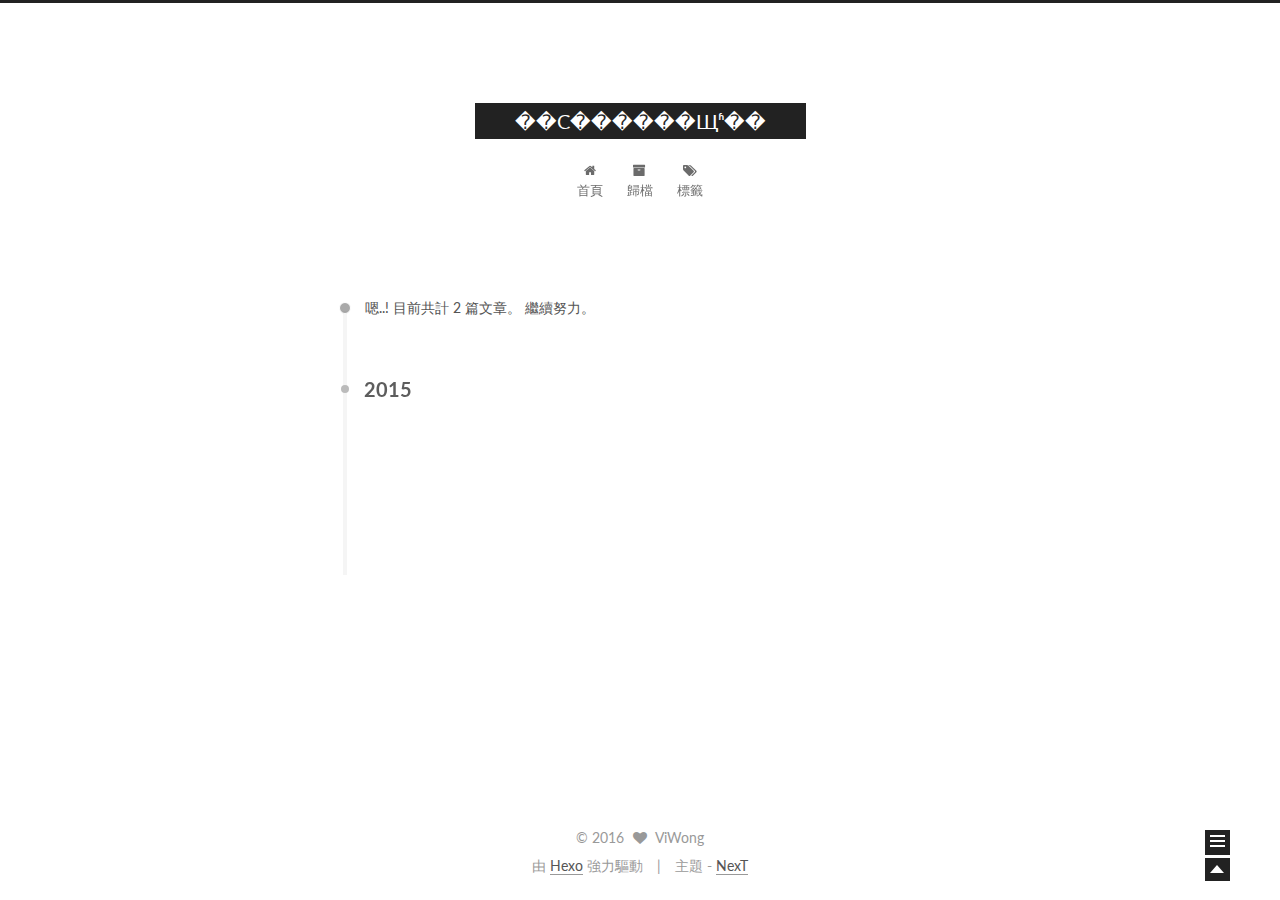
==== commit 6c0e3b10: "Site updated: 2016-01-04 22:12:18" ====
--- a/archives/index.html
+++ b/archives/index.html
@@ -53,12 +53,12 @@
 
 <meta name="description">
 <meta property="og:type" content="website">
-<meta property="og:title" content="Hexo">
+<meta property="og:title" content="��С������Щʱ��">
 <meta property="og:url" content="http://yoursite.com/archives/index.html">
-<meta property="og:site_name" content="Hexo">
+<meta property="og:site_name" content="��С������Щʱ��">
 <meta property="og:description">
 <meta name="twitter:card" content="summary">
-<meta name="twitter:title" content="Hexo">
+<meta name="twitter:title" content="��С������Щʱ��">
 <meta name="twitter:description">
 
 
@@ -71,7 +71,7 @@
   };
 </script>
 
-  <title> 歸檔 | Hexo </title>
+  <title> 歸檔 | ��С������Щʱ�� </title>
 </head>
 
 <body itemscope itemtype="http://schema.org/WebPage" lang="">
@@ -102,7 +102,7 @@
   <div class="custom-logo-site-title">
     <a href="/"  class="brand" rel="start">
       <span class="logo-line-before"><i></i></span>
-      <span class="site-title">Hexo</span>
+      <span class="site-title">��С������Щʱ��</span>
       <span class="logo-line-after"><i></i></span>
     </a>
   </div>
@@ -298,8 +298,8 @@
 
       <section class="site-overview sidebar-panel  sidebar-panel-active ">
         <div class="site-author motion-element" itemprop="author" itemscope itemtype="http://schema.org/Person">
-          <img class="site-author-image" src="/images/default_avatar.jpg" alt="John Doe" itemprop="image"/>
-          <p class="site-author-name" itemprop="name">John Doe</p>
+          <img class="site-author-image" src="/images/default_avatar.jpg" alt="ViWong" itemprop="image"/>
+          <p class="site-author-name" itemprop="name">ViWong</p>
         </div>
         <p class="site-description motion-element" itemprop="description"></p>
         <nav class="site-state motion-element">
@@ -355,11 +355,11 @@
         <div class="copyright" >
   
   &copy; 
-  <span itemprop="copyrightYear">2015</span>
+  <span itemprop="copyrightYear">2016</span>
   <span class="with-love">
     <i class="icon-next-heart fa fa-heart"></i>
   </span>
-  <span class="author" itemprop="copyrightHolder">John Doe</span>
+  <span class="author" itemprop="copyrightHolder">ViWong</span>
 </div>
 
 <div class="powered-by">
--- a/css/main.css
+++ b/css/main.css
@@ -965,7 +965,7 @@
   width: 4px;
   height: 4px;
   border-radius: 50%;
-  background: #d4d54e;
+  background: #930fff;
 }
 .sidebar-nav {
   margin: 0 0 20px;
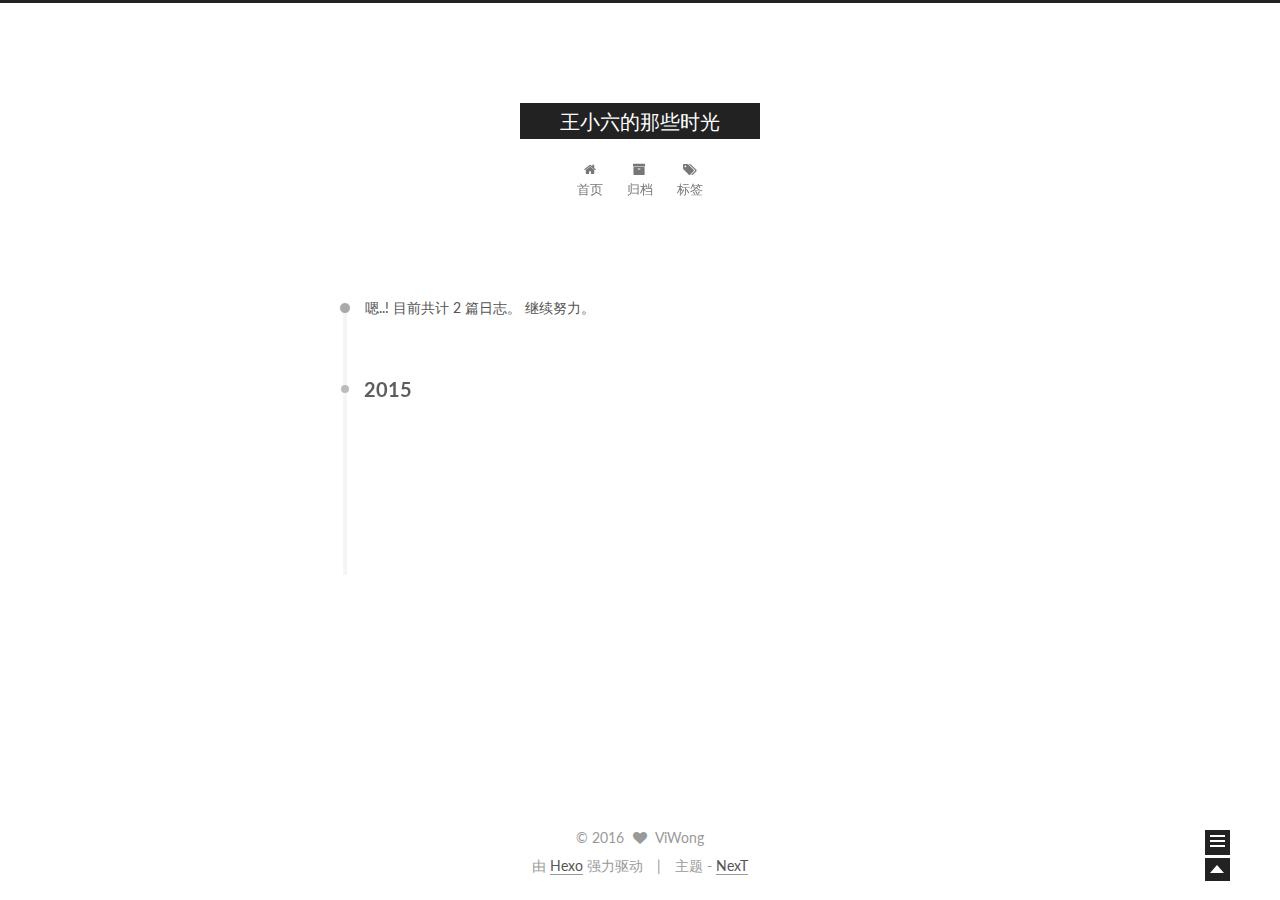
==== commit 78d53baa: "Site updated: 2016-01-16 23:00:21" ====
--- a/archives/index.html
+++ b/archives/index.html
@@ -53,12 +53,12 @@
 
 <meta name="description">
 <meta property="og:type" content="website">
-<meta property="og:title" content="��С������Щʱ��">
+<meta property="og:title" content="王小六的那些时光">
 <meta property="og:url" content="http://yoursite.com/archives/index.html">
-<meta property="og:site_name" content="��С������Щʱ��">
+<meta property="og:site_name" content="王小六的那些时光">
 <meta property="og:description">
 <meta name="twitter:card" content="summary">
-<meta name="twitter:title" content="��С������Щʱ��">
+<meta name="twitter:title" content="王小六的那些时光">
 <meta name="twitter:description">
 
 
@@ -71,10 +71,10 @@
   };
 </script>
 
-  <title> 歸檔 | ��С������Щʱ�� </title>
+  <title> 归档 | 王小六的那些时光 </title>
 </head>
 
-<body itemscope itemtype="http://schema.org/WebPage" lang="">
+<body itemscope itemtype="http://schema.org/WebPage" lang="zh-Hans">
 
   <!--[if lte IE 8]>
   <div style=' clear: both; height: 59px; padding:0 0 0 15px; position: relative;margin:0 auto;'>
@@ -102,7 +102,7 @@
   <div class="custom-logo-site-title">
     <a href="/"  class="brand" rel="start">
       <span class="logo-line-before"><i></i></span>
-      <span class="site-title">��С������Щʱ��</span>
+      <span class="site-title">王小六的那些时光</span>
       <span class="logo-line-after"><i></i></span>
     </a>
   </div>
@@ -129,7 +129,7 @@
             
               <i class="menu-item-icon fa fa-home fa-fw"></i> <br />
             
-            首頁
+            首页
           </a>
         </li>
       
@@ -139,7 +139,7 @@
             
               <i class="menu-item-icon fa fa-archive fa-fw"></i> <br />
             
-            歸檔
+            归档
           </a>
         </li>
       
@@ -149,7 +149,7 @@
             
               <i class="menu-item-icon fa fa-tags fa-fw"></i> <br />
             
-            標籤
+            标签
           </a>
         </li>
       
@@ -179,7 +179,7 @@
       
         
       
-      嗯..! 目前共計 2 篇文章。 繼續努力。
+      嗯..! 目前共计 2 篇日志。 继续努力。
     </span>
 
     
@@ -306,21 +306,21 @@
           <div class="site-state-item site-state-posts">
             <a href="/archives">
               <span class="site-state-item-count">2</span>
-              <span class="site-state-item-name">文章</span>
+              <span class="site-state-item-name">日志</span>
             </a>
           </div>
 
           <div class="site-state-item site-state-categories">
             
               <span class="site-state-item-count">0</span>
-              <span class="site-state-item-name">分類</span>
+              <span class="site-state-item-name">分类</span>
               
           </div>
 
           <div class="site-state-item site-state-tags">
             <a href="/tags">
               <span class="site-state-item-count">0</span>
-              <span class="site-state-item-name">標籤</span>
+              <span class="site-state-item-name">标签</span>
               </a>
           </div>
 
@@ -363,11 +363,11 @@
 </div>
 
 <div class="powered-by">
-  由 <a class="theme-link" href="http://hexo.io">Hexo</a> 強力驅動
+  由 <a class="theme-link" href="http://hexo.io">Hexo</a> 强力驱动
 </div>
 
 <div class="theme-info">
-  主題 -
+  主题 -
   <a class="theme-link" href="https://github.com/iissnan/hexo-theme-next">
     NexT
   </a>
--- a/css/main.css
+++ b/css/main.css
@@ -965,7 +965,7 @@
   width: 4px;
   height: 4px;
   border-radius: 50%;
-  background: #930fff;
+  background: #ffdfff;
 }
 .sidebar-nav {
   margin: 0 0 20px;
